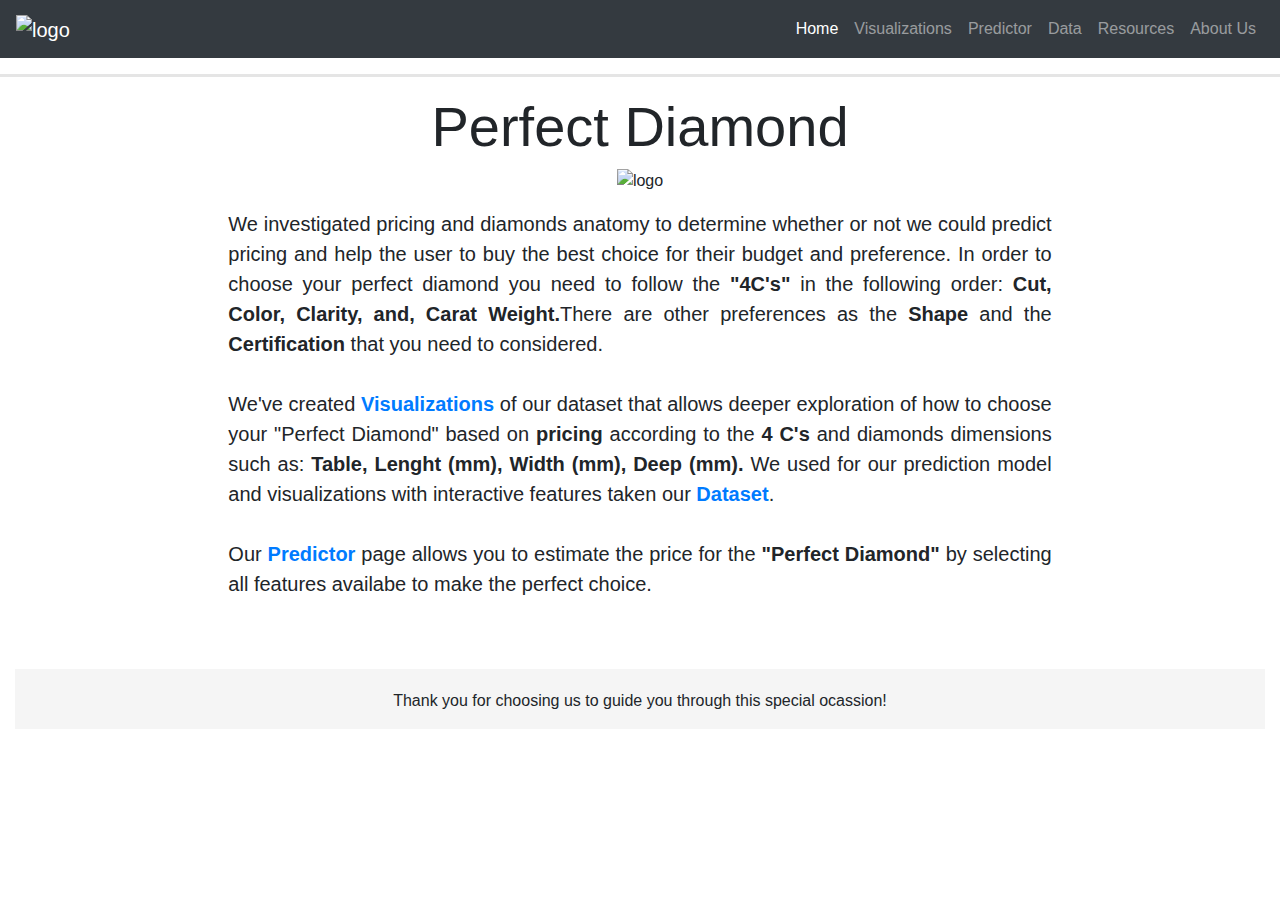
==== templates/index.html @ c2ab59de "prettify titles" ====
<!DOCTYPE html>
<html lang="en">

<head>
    <meta charset="utf-8">
    <title>Perfect Diamond</title>

    <!-- Bootstrap and Bootswatch CSS -->
    <link rel="stylesheet" href="https://stackpath.bootstrapcdn.com/bootstrap/4.5.2/css/bootstrap.min.css">
    <link rel="stylesheet" href="https://stackpath.bootstrapcdn.com/bootswatch/4.5.2/cosmo/bootstrap.min.css">
    <link rel="stylesheet" type="text/css" href="../static/css/style.css">

    <script src="https://d3js.org/d3.v6.min.js"></script>
    <script src="https://cdnjs.cloudflare.com/ajax/libs/d3-legend/2.25.6/d3-legend.min.js"></script>
    <script src="https://ajax.googleapis.com/ajax/libs/jquery/3.5.1/jquery.min.js"></script>
    <script src="https://cdn.plot.ly/plotly-latest.min.js"></script>
    <script src="https://unpkg.com/d3-v6-tip@1.0.6/build/d3-v6-tip.js"></script>
    <script src="https://unpkg.com/jeezy@1.13.1/lib/jeezy.min.js"></script>
</head>

<body>

    <!--Navbar-->
    <nav class="navbar navbar-expand-lg navbar-dark bg-dark">
        <a class="navbar-brand" href="/">
            <!-- need to add on 25 the home page -->
            <img src="../static/images/logo1.png" alt="logo" style="width:10%;height:10%;">
        </a>
        <button class="navbar-toggler" type="button" data-toggle="collapse" data-target="#navbarColor02"
            aria-controls="navbarColor02" aria-expanded="false" aria-label="Toggle navigation">

            <span class="navbar-toggler-icon"></span>
        </button>

        <div class="collapse navbar-collapse" id="navbarColor01">
            <ul class="navbar-nav ml-auto">
                <li class="nav-item active">
                    <a class="nav-link" href="/">Home</a>
                </li>
                <li class="nav-item">
                    <a class="nav-link" href="/dashboard">Visualizations</a>
                </li>
                <li class="nav-item">
                    <a class="nav-link" href="/ml">Predictor</a>
                </li>
                <li class="nav-item">
                    <a class="nav-link" href="/table">Data</a>
                </li>
                <li class="nav-item">
                    <a class="nav-link" href="/resources">Resources</a>
                </li>
                <li class="nav-item">
                    <a class="nav-link" href="/about">About Us</a>
                </li>
            </ul>
        </div>
    </nav>
    <hr style="color:lightgray; border-width: 3px;">
    <div class="container-fluid">
        <div class="row text-center">
            <div class="col-md-12">
                <h4 class="display-4"><b>Perfect Diamond</b></h4>
            </div>
        </div>
    </div>

    <div class="container-fluid">
        <div class="row">
            <div class="col-md-12">
                <p style="text-align:center;">
                    <img src="../static/images/diamond.png" alt="logo" style="width:30%;height:30%;">
                </p>
            </div>
        </div>
        <div class="row" style="margin: top 1px;">
            <div class="col-sm-2"></div>
            <div class="col-md-8">
                <blockquote class="blockquote" style="text-align:justify;">
                    <p class="mb-0">We investigated pricing and diamonds anatomy to determine whether or not we could
                        predict pricing and help the user to buy the best choice for their budget and preference.
                        In order to choose your perfect diamond you need to follow the <b>"4C's"</b> in the following
                        order:
                        <b>Cut, Color, Clarity, and, Carat Weight.</b>There are other preferences as the <b>Shape</b>
                        and the
                        <b>Certification</b> that you need to considered.
                        <br>
                        <br>
                        We've created <a href="/dashboard"><b> Visualizations</b></a> of our dataset that allows deeper
                        exploration of how to choose your "Perfect Diamond" based on <b>pricing</b> according to the
                        <b>4 C's</b> and diamonds dimensions such as: <b>Table, Lenght (mm), Width (mm), Deep (mm). </b>
                        We used for our prediction model and visualizations with interactive features taken our <a
                            href="/table"><b> Dataset</b></a>.
                        <br>
                        <br>
                        Our <a href="/ml"><b> Predictor </b></a> page allows you to estimate the price for the
                        <b>"Perfect Diamond"</b> by selecting all features availabe to make the perfect choice. 
                        <br>
                        
                        <br>
                    </p>
                </blockquote>
                <br>
            </div>
            <div class="col-sm-2"></div>
        </div>
        <div id="footer" style="margin: top 1px;">
            <p>Thank you for choosing us to guide you through this special ocassion!</p>
        </div>

    </div>
</body>

</html>
---- static/css/style.css ----
.divtable{
    text-align:justify;
    background-color: white;
    z-index:1;
  }

#footer {
    position: center;
    bottom: 10px;
    width: 100%; /* Set the fixed height of the footer here */
    height: 40px;
    padding-top: 20px;
    padding-bottom: 40px;
    text-align: center;
    background-color: #f5f5f5;
    }

#footer p { 
    margin-bottom: 10px;
    font-size: 16px;
    background-color: #f5f5f5;
    text-align: center;
    }

    .active {
      opacity: 1;
  }
  
  .inactive {
      opacity: 0.5;
  }
  
  .filters .panel-body {
    padding: 0;
  }
  
  .filters {
    margin-top: 10px;
  }
  
  select {
    display: block;
    width: 100%;
    padding: 8px;
    color: #8e979f;
    outline: none;
  }
  
  #table-area th {
    text-align: justify;
  }
  
  .loader {
    margin-top: 50px;
  }
  
  .margin-top-50 {
    margin-top: 50px;
  }
  
  /* media queries which will only be activated at specific screen sizes */
  @media (max-width: 800px) {
    #table td {
      font-size: 1em;
    }
  }
  
  @media (max-width: 500px) {
    #table thead {
      display: none;
    }
  
    #table tbody td {
      display: block;
      text-align: justify;
    }
  
    #table tbody td::before {
      display: block;
      font-size: 1.4em;
      font-weight: bold;
      text-align: justify;
      content: attr(data-th);
    }
  
  .center {
    display: block;
    margin-left: auto;
    margin-right: auto;
    width: 50%;
  }
  
  .close-btn {
    float: right; 
    color: lightgray; 
    font-size: 24px;  
    font-weight: bold;
  }
  .close-btn:hover {
    color: darkgray;
  }

  .title-center {
    position: absolute;
    top: 100%;
    left: 50%;
    transform: translate(-50%, -50%);
  }
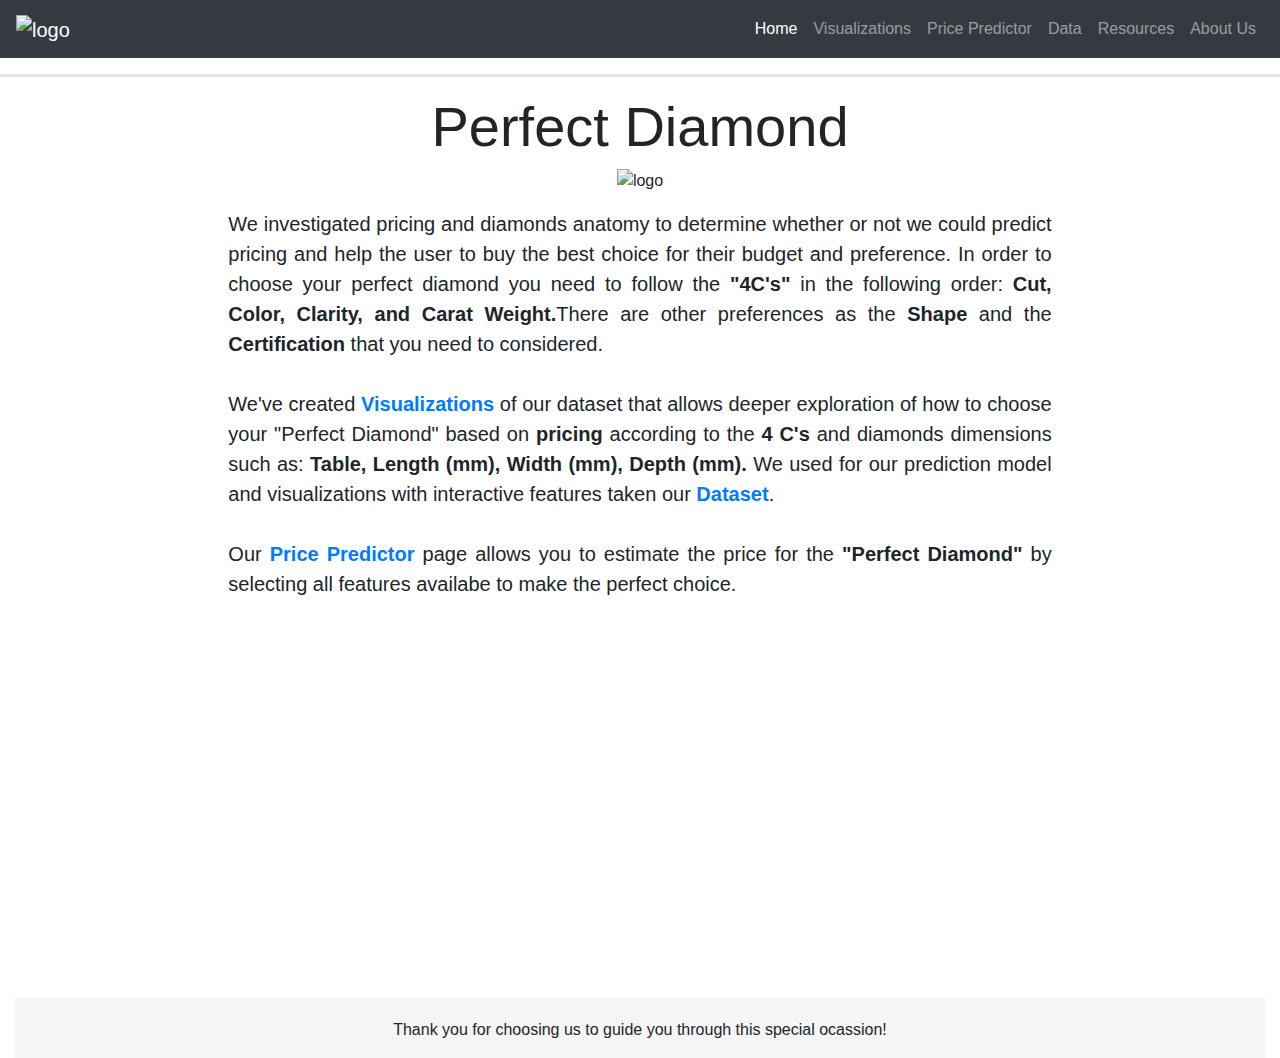
==== commit f9253636: "Merge pull request #26 from Krla20/main" ====
--- a/templates/index.html
+++ b/templates/index.html
@@ -41,7 +41,7 @@
                     <a class="nav-link" href="/dashboard">Visualizations</a>
                 </li>
                 <li class="nav-item">
-                    <a class="nav-link" href="/ml">Predictor</a>
+                    <a class="nav-link" href="/ml">Price Predictor</a>
                 </li>
                 <li class="nav-item">
                     <a class="nav-link" href="/table">Data</a>
@@ -80,22 +80,26 @@
                         predict pricing and help the user to buy the best choice for their budget and preference.
                         In order to choose your perfect diamond you need to follow the <b>"4C's"</b> in the following
                         order:
-                        <b>Cut, Color, Clarity, and, Carat Weight.</b>There are other preferences as the <b>Shape</b>
+                        <b>Cut, Color, Clarity, and Carat Weight.</b>There are other preferences as the <b>Shape</b>
                         and the
                         <b>Certification</b> that you need to considered.
                         <br>
                         <br>
                         We've created <a href="/dashboard"><b> Visualizations</b></a> of our dataset that allows deeper
                         exploration of how to choose your "Perfect Diamond" based on <b>pricing</b> according to the
-                        <b>4 C's</b> and diamonds dimensions such as: <b>Table, Lenght (mm), Width (mm), Deep (mm). </b>
+                        <b>4 C's</b> and diamonds dimensions such as: <b>Table, Length (mm), Width (mm), Depth (mm). </b>
                         We used for our prediction model and visualizations with interactive features taken our <a
                             href="/table"><b> Dataset</b></a>.
                         <br>
                         <br>
-                        Our <a href="/ml"><b> Predictor </b></a> page allows you to estimate the price for the
+                        Our <a href="/ml"><b> Price Predictor </b></a> page allows you to estimate the price for the
                         <b>"Perfect Diamond"</b> by selecting all features availabe to make the perfect choice. 
                         <br>
-                        
+                        <br>
+                        <div class="row text-center">
+                            <div class="col-md-12">
+                                <h4 class="display-12"><iframe width="560" height="315" src="https://www.youtube.com/embed/knLd8bfeWtI?start=140" title="YouTube video player" frameborder="0" allow="accelerometer; autoplay; clipboard-write; encrypted-media; gyroscope; picture-in-picture" allowfullscreen></iframe></h4>
+                            </div>
                         <br>
                     </p>
                 </blockquote>
